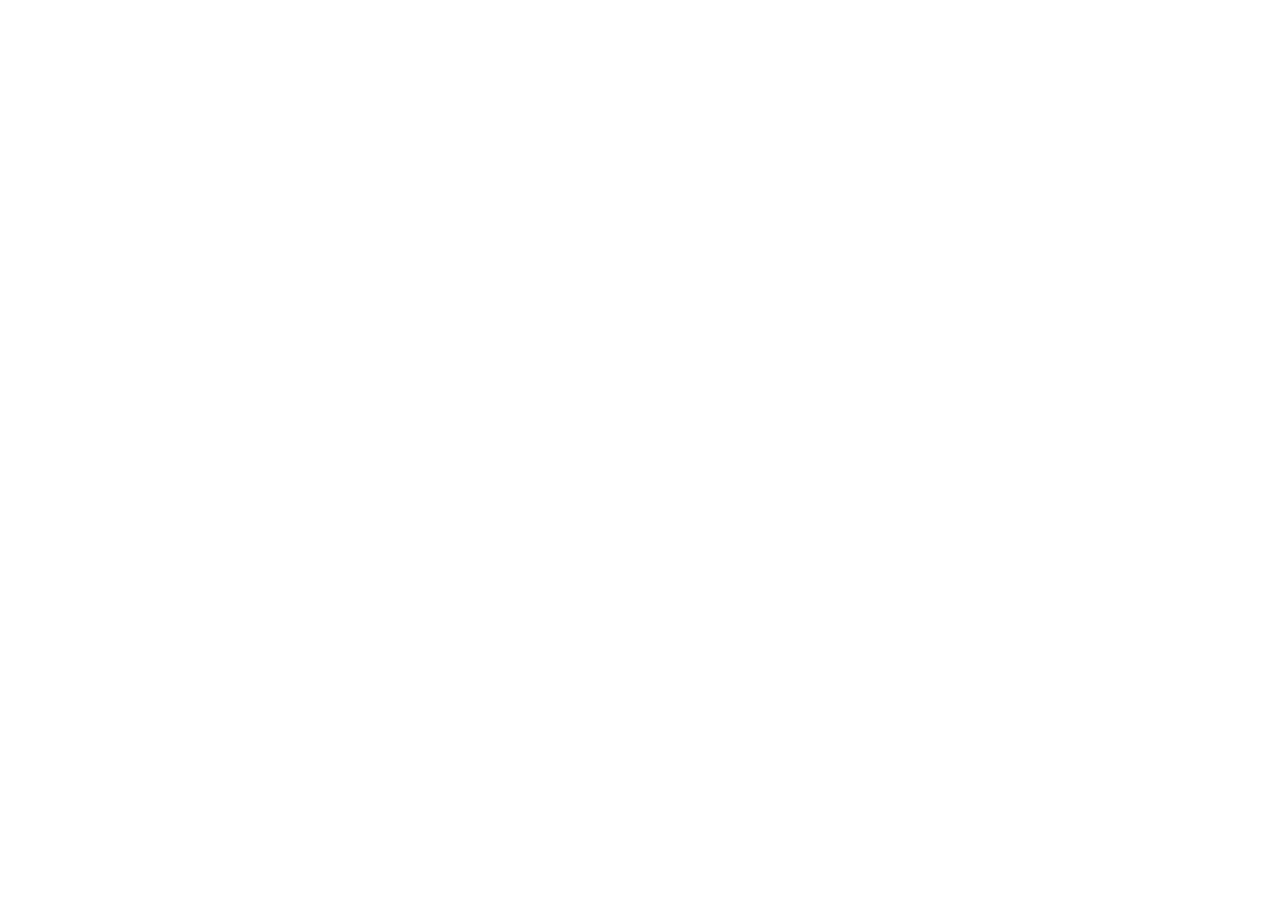
==== index.html @ d11d8e76 "initial commit" ====
<!DOCTYPE html>
<html lang="en">
<head>
    <meta charset="UTF-8">
    <meta name="viewport" content="width=device-width, initial-scale=1.0">
    <title>Document</title>
</head>
<body>
    
</body>
</html>
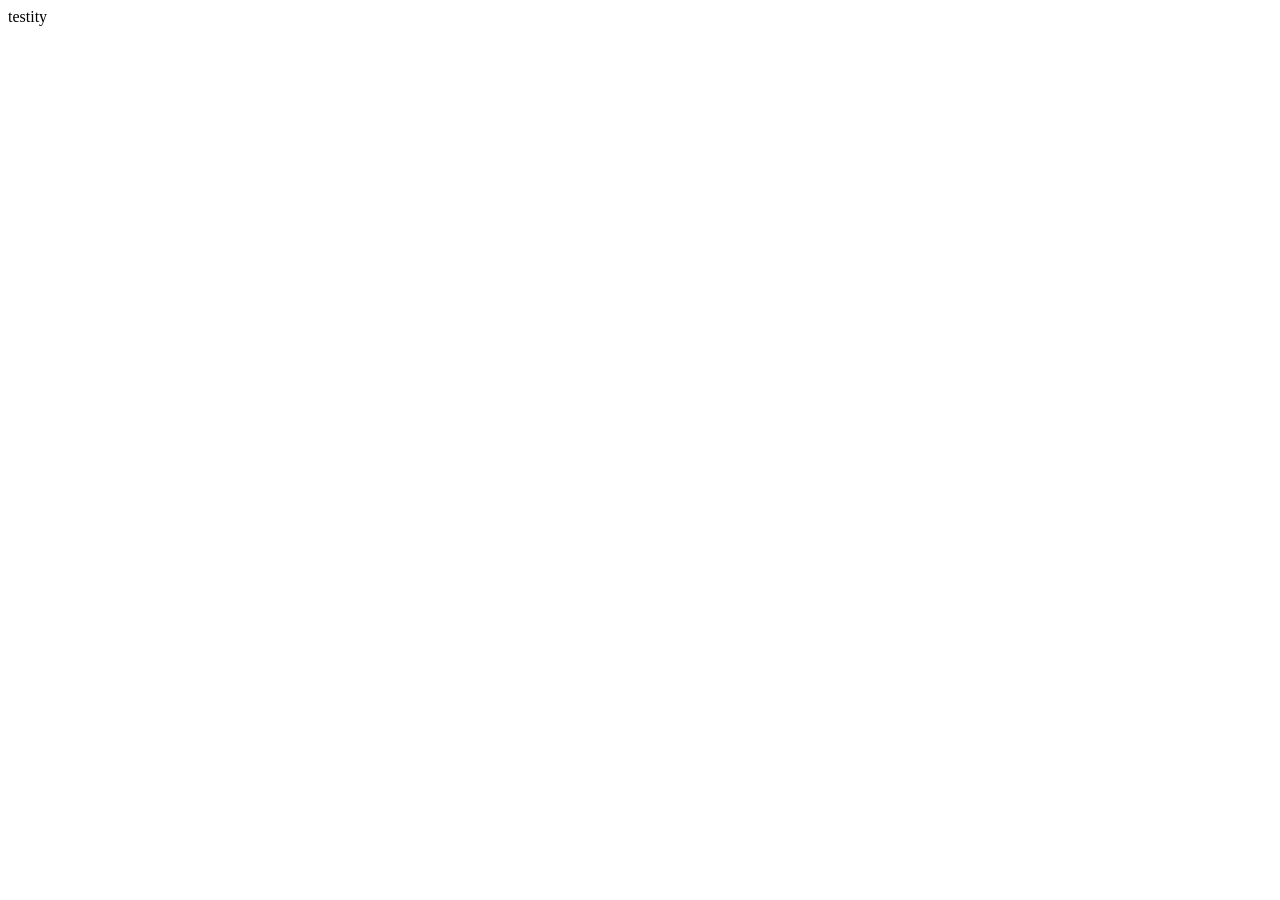
==== commit e84d1d0f: "testity" ====
--- a/index.html
+++ b/index.html
@@ -6,6 +6,6 @@
     <title>Document</title>
 </head>
 <body>
-    
+    testity
 </body>
 </html>
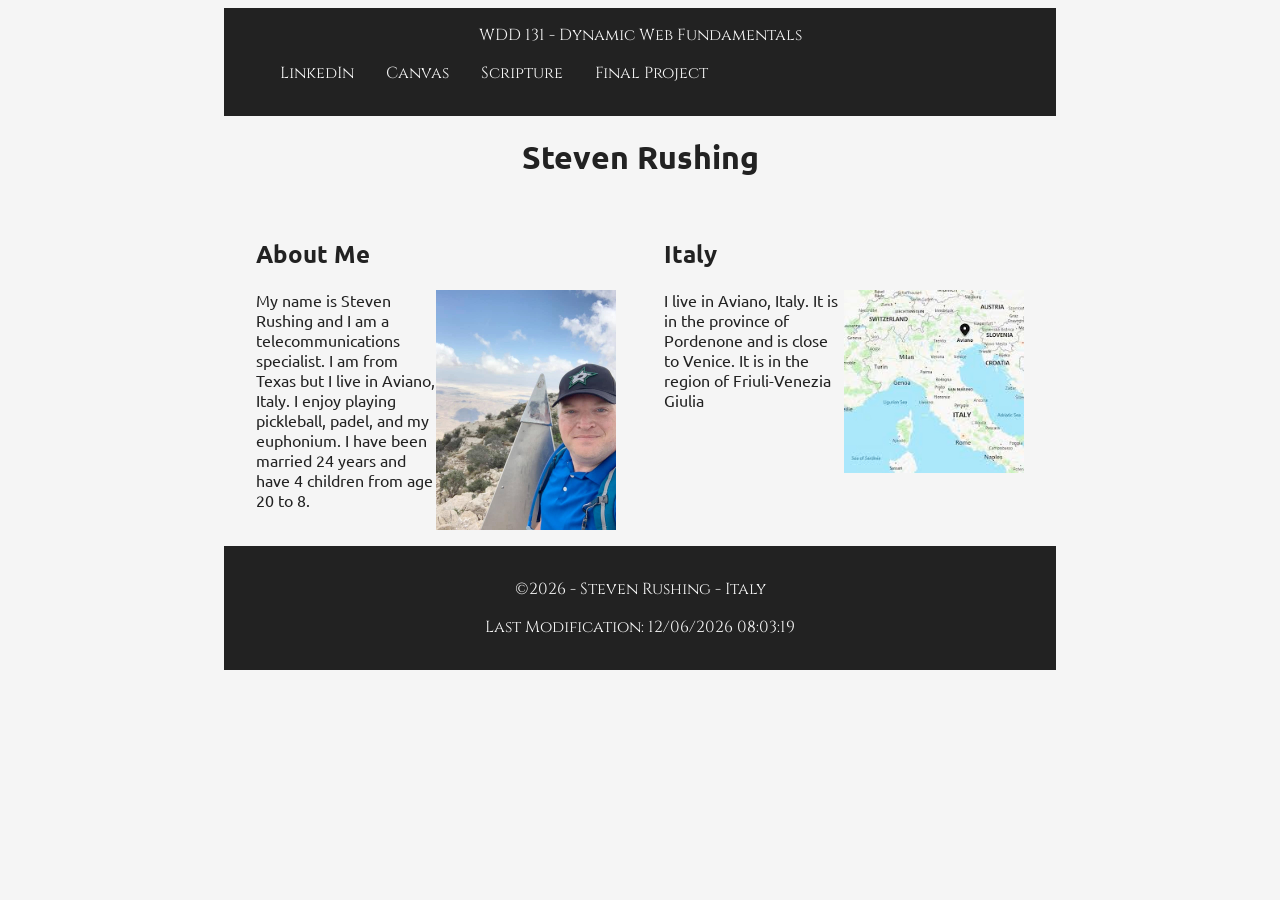
==== commit 92eb73ab: "initial commit with local WDD131 files" ====
--- a/index.html
+++ b/index.html
@@ -1,11 +1,47 @@
-<!DOCTYPE html>
 <html lang="en">
 <head>
     <meta charset="UTF-8">
     <meta name="viewport" content="width=device-width, initial-scale=1.0">
-    <title>Document</title>
-</head>
+    <meta name="author" content="Steven Rushing">
+    <meta name="description" content="A webpage created by Steven Rushing for the BYU Idaho class WDD 131 - Dynamic Web Fundamentals, HTML, CSS, JavaScript, webpage, coding">
+    <link rel="stylesheet" href="styles/base.css">
+    <link rel="preconnect" href="https://fonts.googleapis.com">
+    <link rel="preconnect" href="https://fonts.gstatic.com" crossorigin>
+    <link href="https://fonts.googleapis.com/css2?family=Cinzel:wght@400..900&family=Ubuntu:ital,wght@0,300;0,400;0,500;0,700;1,300;1,400;1,500;1,700&display=swap" rel="stylesheet">
+    <script src="scripts/getdates.js" defer></script>
+    <title>WDD 131 - Dynamic Web Fundamentals - Steven Rushing</title>
+<!-- Code injected by Five-server -->
+  <script async data-id="five-server" data-file="/Users/stevenrushing/Documents/GitHub/School/BYUPathwaySchoolFiles/2026 Term 2/WDD131/wdd131/index.html" type="application/javascript" src="/fiveserver.js"></script>
+  </head>
 <body>
-    testity
+    <header>    
+        <span id="course-title">WDD 131 - Dynamic Web Fundamentals</span>
+        <nav>
+            <ul>
+                <li><a href="https://www.linkedin.com/in/stevenmrushing/">LinkedIn</a></li>
+                <li><a href="https://byupw.instructure.com/">Canvas</a></li>
+                <li><a href="https://www.churchofjesuschrist.org/study/scriptures/ot/micah/6?lang=eng&id=p8#p8">Scripture</a></li>
+                <li><a href="#">Final Project</a></li>
+            </ul>
+        </nav>
+    </header>
+    <main>
+        <h1>Steven Rushing</h1>
+        <section class="card">
+            <h2>About Me</h2>
+            <img src="images/profile.jpg" alt="Steven Rushing at the top of Texas">
+            <p>My name is Steven Rushing and I am a telecommunications specialist. I am from Texas but I live in Aviano, Italy. I enjoy playing pickleball, padel, and my euphonium. I have been married 24 years and have 4 children from age 20 to 8.</p>
+            
+        </section>
+        <section class="card">
+            <h2>Italy</h2>
+            <img src="images/aviano.jpeg" alt="Aviano, Italy" width="200">
+            <p>I live in Aviano, Italy. It is in the province of Pordenone and is close to Venice. It is in the region of Friuli-Venezia Giulia</p>
+        </section>
+    </main>
+    <footer>
+       <p>©<span id="currentyear"></span> - Steven Rushing - Italy</p>
+       <p id="lastModified"></p>
+    </footer>
 </body>
 </html>
--- a/styles/base.css
+++ b/styles/base.css
@@ -0,0 +1,68 @@
+body {
+    font-family: Ubuntu, sans-serif;
+    background-color: whitesmoke;
+    color: #222222;
+}
+
+header{
+    font-family: Cinzel, serif;
+    background-color: #222;
+    color: whitesmoke;
+    padding: 1rem;
+    max-width: 800px;
+    margin: auto;
+}
+
+#course-title{
+    display: block;
+    text-align: center;
+}
+
+nav ul {
+    display: flex;
+    list-style: none;
+    color: whitesmoke;
+    gap: 2rem;
+}
+
+nav a {
+    color: whitesmoke;
+    text-decoration: none;
+}
+
+nav a:hover{
+    color: lightgreen;
+}
+
+main {
+    max-width: 800px;
+    margin: auto;
+    display: grid;
+    grid-template-columns: 1fr 1fr;
+    gap: 1rem;
+}
+
+main h1 {
+    grid-column: 1 / -1;
+    text-align: center;
+    margin-bottom: .5rem;
+}
+
+.card {
+    padding: 1rem;
+}
+
+.card img {
+    max-width: 50%;
+    float: right;
+}
+
+footer{
+    font-family: Cinzel, serif;
+    background-color: #222;
+    color: whitesmoke;
+    padding: 1rem;
+    max-width: 800px;
+    margin: auto;
+    text-align: center;
+}
